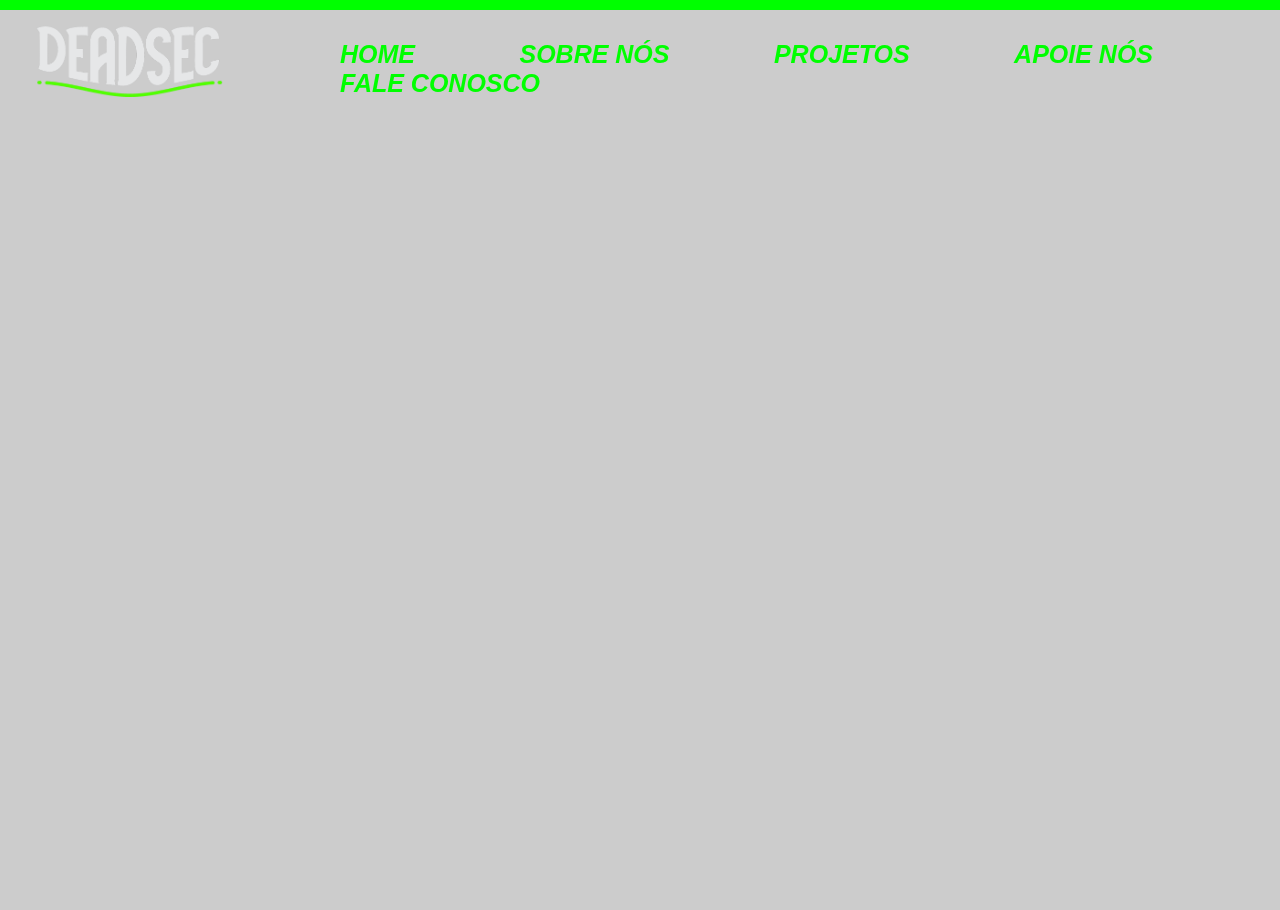
==== barra.html @ 842b8446 "primeiras implementações" ====
<!DOCTYPE html>
<head>
    <meta charset="UTF-8">
    <link rel="stylesheet" href="css/barra.css">
    <title>Barra Home</title>
</head>
<body>
    <form action="" method="get">
        <div class="navebar">
            <div class="borda"></div>
            <div>
                <a href="index.html" target="_top">
                    <img src="images/nome-deadsec.png" alt="logo clinicor" class="img" id="imagem"> 
                </a>
            </div>
            <div class="link" id="link">
                <a href="index.html" target="_top"><b><i>HOME</i></b></a>
                <a href="sobrenos.html" target="_top"><b><i>SOBRE NÓS</i></b></a>
                <a href="projetos.html" target="_top"><b><i>PROJETOS</i></b></a>
                <a href="apoienos.html" target="_top"><b><i>APOIE NÓS</i></b></a>
                <a href="faleconosco.html" target="_top"><b><i>FALE CONOSCO</i></b></a>
            </div>
        </div>

</body>
</html>
---- css/barra.css ----
body {
    font-family: Arial, Helvetica, sans-serif;
    border-top: 10px solid #00FF00;
    background-color: rgba(0, 0, 0, 0.2);
    backdrop-filter: blur(1px);
    margin: 0px;
    padding: 0px;
    transition: 0.3s ease;

}

.navebar {
    position: absolute;
    width: 100%; 
    top: 0px;
    left: 0px;
}

.temanave {
    position: relative;
    float: right;
    margin-right: 20px;
    z-index: 2;
}

.temanave:hover{
    cursor: pointer;
}

.temanave img {
    margin-top: 25px;
    height: 40px;
    margin-left: 15px;
}

.img {
    position: fixed;
    width: 200px;
    padding-left: 30px;
    margin-top: 10px;
}

.img:hover {
    cursor: pointer;
}

.link {
    position: fixed;
    margin-top: 30px;
    margin-left: 230px;
    z-index: 3;
}

.link a{
    margin-left: 130px;
    text-decoration: none;
    font-size: 25px;
    color: #00FF00;
    transition: 0.2s ease;
}

.link a:hover{
    color: white;
    border-bottom: 5px solid white;
}

#cad{
    position: absolute;
    top: 35px;
    left: -210px;
    text-decoration: none;
    font-size: 15px;
    color: #FEA625;
    transition: 0.2s ease;
}

#cad:hover{
    color: #ffd08a;
    border-bottom: 5px solid #FEA625;
}

#log{
    position: absolute;
    background-color: #FEA625;
    top: 20px;
    left: -100px;
    text-decoration: none;
    font-size: 20px;
    color: #ffffff;
    transition: 0.2s ease;
    padding: 10px;
    border-radius: 30px;
}

#log:hover{
    color: 00FF00;
    border-bottom: 5px solid #ffffff;
}

html, body {
    overflow: hidden;
    height: 100%;
}

.tema-escuro {
    background-color: rgba(0, 0, 0, 0.2);
    backdrop-filter: blur(2px);

    }
    
.linkEscuro a{
    color: #ffffff;
    }

.linkEscuro a:hover{
    color: #FEA625;
    }

    @media screen and (max-width: 590px) {
        #log {
            display: none;
        }
        #cad {
            display: none;
        }
    }

@media screen and (max-width: 860px) {
    .link {
        display: none;
    }
}

@media screen and (max-width: 1300px) {
    .link {
        margin-left: 240px;
    }
}

@media screen and (max-width: 1300px) {
    .link {
        margin-left: 240px;
    }
}

@media screen and (max-width: 1290px) {
    .link {
        margin-left: 240px;
    }

    .link a{
        margin-left: 100px;

    }
}

@media screen and (max-width: 1170px) {
    .link {
        margin-left: 200px;
    }

    .link a{
        margin-left: 80px;

    }
}

@media screen and (max-width: 1050px) {
        .link {
        margin-left: 200px;
    }
    .link a{
        margin-left: 50px;

    }
}

@media screen and (max-width: 925px) {
        .link {
        margin-left: 250px;
    }
    .link a{
        margin-left: 20px;

    }
}
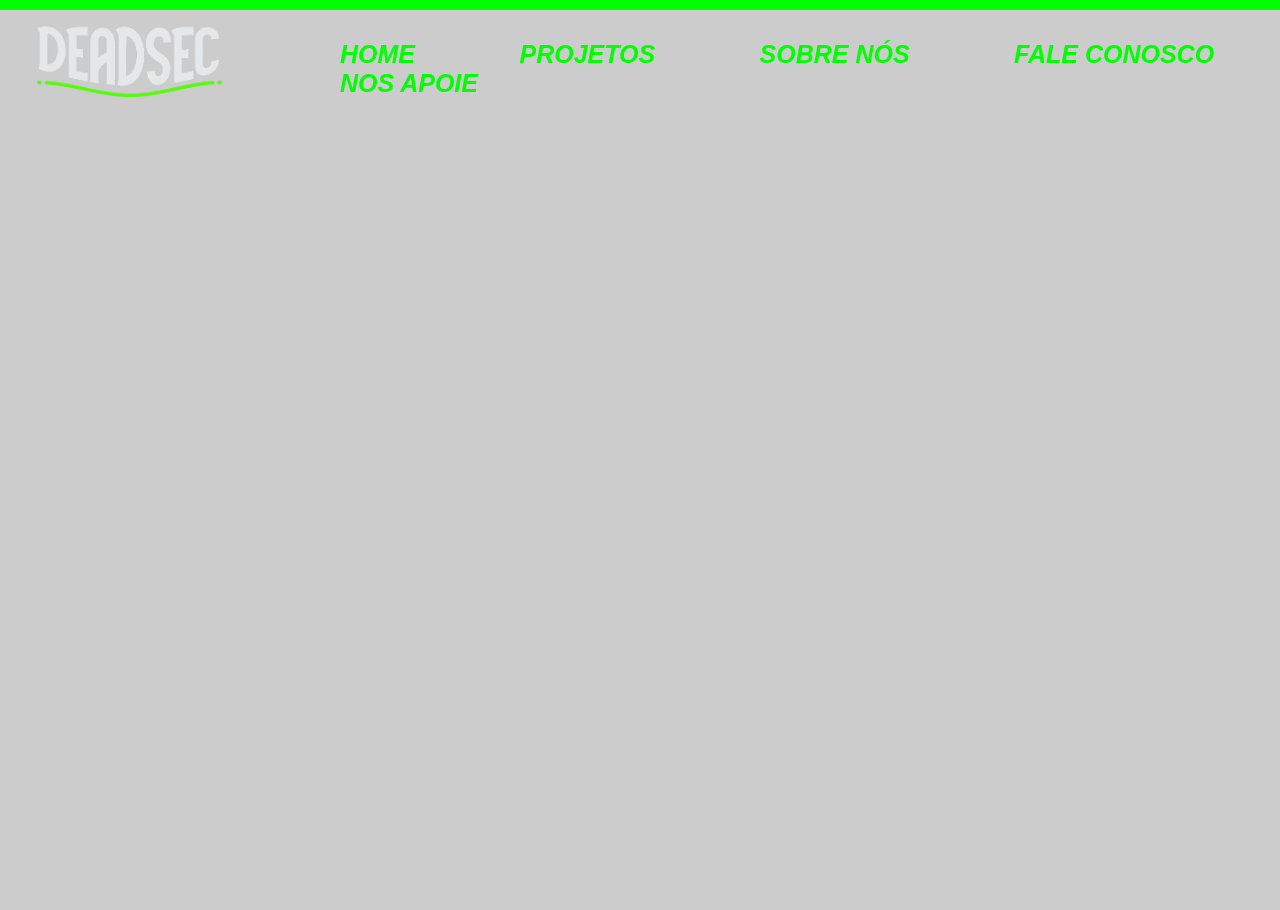
==== commit 14bff3e1: "mudança na ordem das telas na navbar" ====
--- a/barra.html
+++ b/barra.html
@@ -1,4 +1,5 @@
 <!DOCTYPE html>
+<html lang="en">
 <head>
     <meta charset="UTF-8">
     <link rel="stylesheet" href="css/barra.css">
@@ -7,7 +8,6 @@
 <body>
     <form action="" method="get">
         <div class="navebar">
-            <div class="borda"></div>
             <div>
                 <a href="index.html" target="_top">
                     <img src="images/nome-deadsec.png" alt="logo clinicor" class="img" id="imagem"> 
@@ -15,12 +15,13 @@
             </div>
             <div class="link" id="link">
                 <a href="index.html" target="_top"><b><i>HOME</i></b></a>
+                <a href="projetos.html" target="_top"><b><i>PROJETOS</i></b></a>
                 <a href="sobrenos.html" target="_top"><b><i>SOBRE NÓS</i></b></a>
-                <a href="projetos.html" target="_top"><b><i>PROJETOS</i></b></a>
-                <a href="apoienos.html" target="_top"><b><i>APOIE NÓS</i></b></a>
                 <a href="faleconosco.html" target="_top"><b><i>FALE CONOSCO</i></b></a>
+                <a href="apoienos.html" target="_top"><b><i>NOS APOIE </i></b></a>
             </div>
         </div>
-
+    </form>
+    <script src="js/mudar_tema.js"></script>
 </body>
-</html>+</html>
